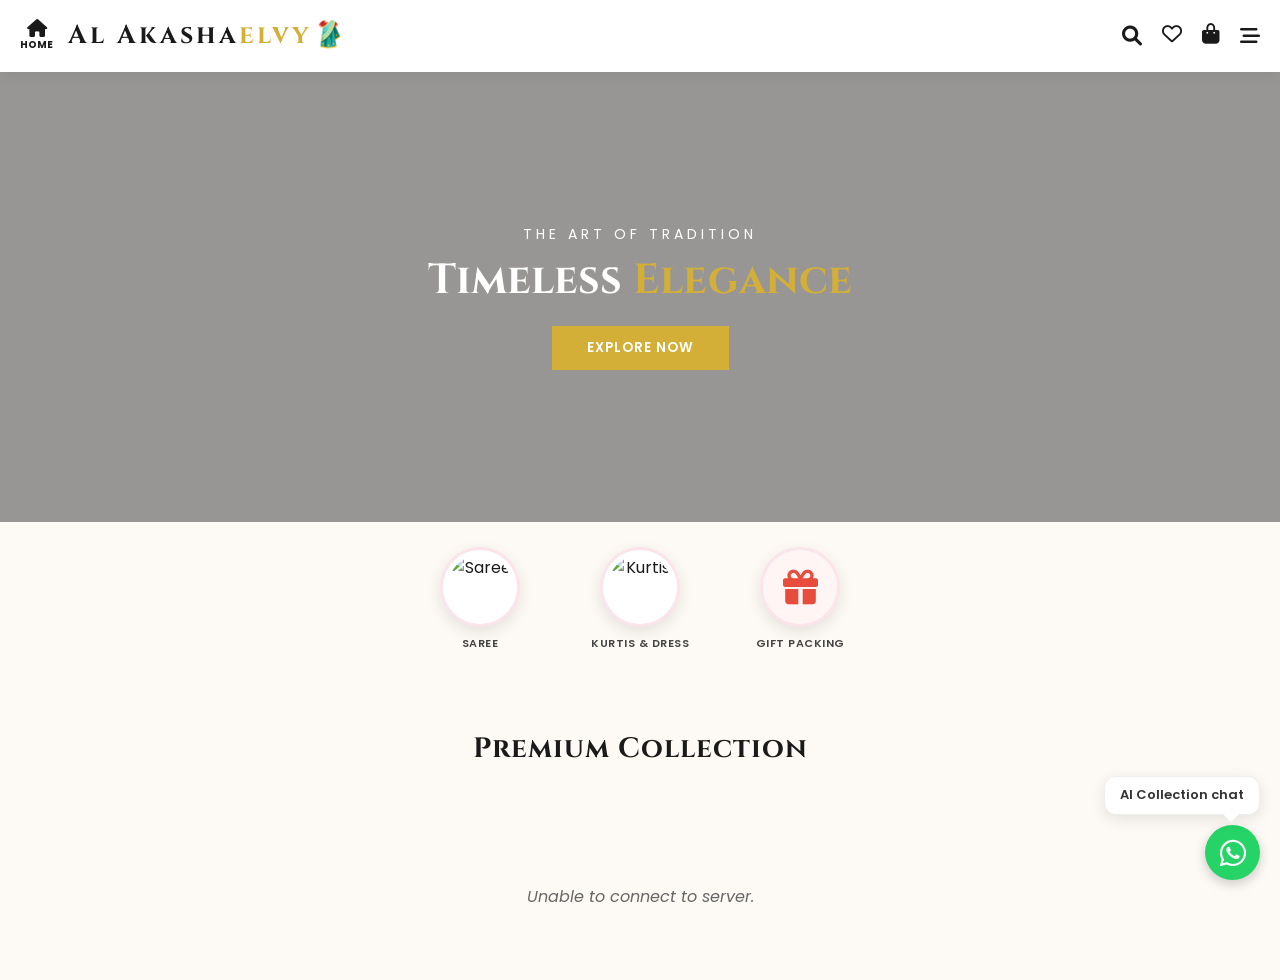
==== index.html @ 36564fbc "Add files via upload" ====
<!DOCTYPE html>
<html lang="hi">
<head>
    <meta charset="UTF-8">
    <meta name="viewport" content="width=device-width, initial-scale=1.0">
    <title>Al akasha elvy lifestyle collection</title>
    
    <link href="https://fonts.googleapis.com/css2?family=Cinzel:wght@400;700&family=Poppins:wght@300;400;600&display=swap" rel="stylesheet">
    <link rel="icon" type="image/png" href="https://img.freepik.com/premium-vector/shopping-logo-vector-icon_636116-200.jpg?semt=ais_hybrid&w=740&q=80"> 
    <link rel="stylesheet" href="style.css">
    <link rel="stylesheet" href="https://cdnjs.cloudflare.com/ajax/libs/font-awesome/6.0.0/css/all.min.css">

    <style>
        /* Modern Circular Categories - Optimized Size */
        .category-container {
            display: flex;
            justify-content: center;
            gap: 20px; 
            padding: 25px 10px;
            overflow-x: auto;
            scrollbar-width: none;
            -ms-overflow-style: none; /* IE and Edge */
        }
        .category-container::-webkit-scrollbar { display: none; } /* Chrome/Safari */

        .cat-card {
            display: flex;
            flex-direction: column;
            align-items: center;
            cursor: pointer;
            min-width: 90px; 
            transition: transform 0.3s cubic-bezier(0.175, 0.885, 0.32, 1.275);
        }
        .cat-card:active { transform: scale(0.9); }
        
        .cat-img-box {
            width: 80px; 
            height: 80px; 
            border-radius: 50%;
            border: 3px solid #fce4ec;
            padding: 5px;
            margin-bottom: 8px;
            background: #fff;
            display: flex;
            align-items: center;
            justify-content: center;
            box-shadow: 0 5px 15px rgba(0,0,0,0.1);
            transition: all 0.3s ease;
            overflow: hidden;
        }
        .cat-img-box img {
            width: 100%;
            height: 100%;
            border-radius: 50%;
            object-fit: cover;
        }
        /* Style for Gift Icon specifically */
        .cat-img-box i.gift-cat-icon {
            font-size: 35px;
            color: #e74c3c;
        }

        .cat-card p {
            font-size: 11px; 
            font-weight: 600;
            color: #444;
            margin: 0;
            letter-spacing: 0.5px;
            text-transform: uppercase;
            text-align: center;
        }
        .active-cat .cat-img-box { 
            border-color: #d4af37; 
            box-shadow: 0 0 20px rgba(212,175,55,0.5);
            transform: translateY(-5px);
        }
        .active-cat p { color: #d4af37; }

        /* Home Button Style in Header */
        .home-trigger {
            margin-right: 15px;
            display: flex;
            flex-direction: column;
            align-items: center;
            cursor: pointer;
            color: #1a1a1a;
        }
        .home-trigger i { font-size: 18px; }
        .home-trigger span { font-size: 10px; font-weight: 700; text-transform: uppercase; }

        /* Offer Tags & Pricing */
        .p-offer-tag {
            position: absolute;
            top: 10px;
            right: 10px;
            background: #e74c3c;
            color: white;
            font-size: 11px;
            font-weight: 700;
            padding: 4px 10px;
            border-radius: 4px;
            z-index: 2;
        }
        .p-price-row { display: flex; align-items: center; gap: 8px; margin-top: 6px; }
        .p-price { font-size: 17px; font-weight: 700; color: #1a1a1a; }
        .p-old-price { font-size: 13px; color: #999; text-decoration: line-through; }
        .p-discount-txt { color: #e74c3c; font-size: 12px; font-weight: 700; }

        /* --- WHATSAPP FIXED POSITIONING --- */
        .wa-container {
            position: fixed;
            bottom: 20px;
            right: 20px;
            z-index: 9999;
            display: flex;
            flex-direction: column;
            align-items: flex-end;
            pointer-events: none;
        }
        .wa-msg-pop {
            background: white;
            color: #333;
            padding: 8px 15px;
            border-radius: 12px;
            font-size: 13px;
            font-weight: 600;
            box-shadow: 0 4px 15px rgba(0,0,0,0.1);
            margin-bottom: 10px;
            border: 1px solid #eee;
            position: relative;
            animation: bounceIn 1s ease;
            white-space: nowrap;
            pointer-events: auto;
        }
        .wa-msg-pop::after {
            content: '';
            position: absolute;
            bottom: -8px;
            right: 20px;
            border-left: 8px solid transparent;
            border-right: 8px solid transparent;
            border-top: 8px solid white;
        }
        .whatsapp-modern {
            background: #25d366;
            width: 55px;
            height: 55px;
            border-radius: 50%;
            display: flex;
            align-items: center;
            justify-content: center;
            color: white;
            font-size: 30px;
            text-decoration: none;
            box-shadow: 0 4px 12px rgba(0,0,0,0.2);
            pointer-events: auto;
            transition: transform 0.3s ease;
        }
        .whatsapp-modern:hover { transform: scale(1.1); }

        @keyframes bounceIn {
            0% { opacity: 0; transform: translateY(20px); }
            100% { opacity: 1; transform: translateY(0); }
        }

        @media (max-width: 480px) {
            .wa-msg-pop { font-size: 12px; padding: 6px 12px; }
            .whatsapp-modern { width: 50px; height: 50px; font-size: 26px; }
        }
    </style>
</head>
<body>

    <header class="main-header">
        <div class="header-top">
            <div style="display: flex; align-items: center;">
                <div class="home-trigger" onclick="filterProducts('HOME')">
                    <i class="fa-solid fa-house"></i>
                    <span>Home</span>
                </div>
                <h1 class="logo" onclick="filterProducts('HOME')">Al Akasha<span>elvy🥻</span></h1>
            </div>
            
            <div class="header-icons">
                <div class="search-trigger icon-btn" onclick="toggleSearch()">
                    <i class="fa-solid fa-magnifying-glass"></i>
                </div>
                <div class="wishlist-wrapper" onclick="window.location.href='wishlist.html'">
                    <i id="mainWishIcon" class="fa-regular fa-heart icon-btn"></i>
                    <span id="wishBadge" class="wish-badge" style="display:none;">0</span>
                </div>
                <div class="cart-wrapper" onclick="window.location.href='cart.html'">
                    <i class="fa-solid fa-bag-shopping icon-btn"></i>
                    <span id="cartBadgeIndex" class="cart-badge" style="display:none;">0</span>
                </div>
                <i class="fa-solid fa-bars-staggered icon-btn" onclick="toggleDropdown(event)"></i>
                
                <div id="menuDropdown" class="dropdown-menu">
                    <a href="#" onclick="filterProducts('HOME')"><i class="fa-solid fa-shop"></i> Main Collection</a>
                    <a href="wishlist.html"><i class="fa-solid fa-heart"></i> My Favorites</a>
                    <a href="https://wa.me/919511567395"><i class="fa-solid fa-headset"></i> Contact Support</a>
                </div>
            </div>
        </div>

        <div class="search-overlay" id="searchBar">
            <div class="search-bar-inner">
                <input type="text" id="searchInput" placeholder="Saree ya Kurti search karein..." oninput="searchProduct()">
                <i class="fa-solid fa-xmark" onclick="toggleSearch()" style="cursor:pointer;"></i>
            </div>
        </div>
    </header>

    <section class="hero-banner">
        <div class="hero-content">
            <p class="hero-subtext">The Art of Tradition</p>
            <h2 class="hero-title">Timeless <span>Elegance</span></h2>
            <button class="hero-btn" onclick="document.getElementById('category-section').scrollIntoView({behavior:'smooth'})">Explore Now</button>
        </div>
    </section>

    <section class="category-section" id="category-section">
        <div class="category-container">
            <div class="cat-card" id="cat-SAREE" onclick="filterProducts('SAREE')">
                <div class="cat-img-box">
                    <img src="https://i.pinimg.com/736x/91/25/b4/9125b4293e92ec942e0d8cb4b5d7b806.jpg" alt="Saree">
                </div>
                <p>Saree</p>
            </div>
            <div class="cat-card" id="cat-KURTIS" onclick="filterProducts('KURTIS')">
                <div class="cat-img-box">
                    <img src="https://encrypted-tbn0.gstatic.com/images?q=tbn:ANd9GcRmG2YSFD_Mc6bBBNV9TVMihhLI2FOKAhMEqw&s" alt="Kurtis">
                </div>
                <p>Kurtis & Dress</p>
            </div>
            <div class="cat-card" id="cat-GIFT" onclick="filterProducts('GIFT')">
                <div class="cat-img-box" style="background: #fff5f5;">
                    <i class="fa-solid fa-gift gift-cat-icon"></i>
                </div>
                <p>Gift Packing</p>
            </div>
        </div>
    </section>

    <section class="feed-section">
        <div class="section-heading">
            <h3 id="feedTitle">Premium Collection</h3>
        </div>
        <main id="productDisplay" class="product-grid">
            <div class="loader-box">
                <i class="fa-solid fa-ellipsis fa-fade" style="font-size:30px; color:#d4af37;"></i>
                <p style="margin-top:10px; font-size:12px; letter-spacing:1px;">Designing for you...</p>
            </div>
        </main>
    </section>

    <div class="wa-container">
        <div class="wa-msg-pop">Al Collection chat</div>
        <a href="https://wa.me/919511567395?text=I'm interested in your premium collection." 
           class="whatsapp-modern" target="_blank">
            <i class="fa-brands fa-whatsapp"></i>
        </a>
    </div>

    <script>
        const SCRIPT_URL = "https://script.google.com/macros/s/AKfycbzdL8t-sKlAs1mEg7D4eHvbS3LNH-g4FQ6fG1UwZ55WyU0wibhfc1EZGoiw8S7jjBhKPg/exec"; 
        let allProducts = [];

        async function loadStoreData() {
            try {
                const response = await fetch(SCRIPT_URL + "?t=" + new Date().getTime());
                const result = await response.json();
                if (result.products) {
                    allProducts = result.products.reverse();
                    localStorage.setItem('myProducts', JSON.stringify(allProducts)); 
                    filterProducts('HOME');
                }
            } catch (e) {
                document.getElementById('productDisplay').innerHTML = '<p class="empty-msg">Unable to connect to server.</p>';
            }
            updateBadges();
        }

        function render(data) {
            const grid = document.getElementById('productDisplay');
            if(!data || data.length === 0) {
                grid.innerHTML = '<p class="empty-msg">Items arriving soon...</p>';
                return;
            }
            
            const offers = [30, 40, 50];

            grid.innerHTML = data.map(p => {
                const price = parseFloat(p.price) || 0;
                const randomOffer = offers[Math.floor(Math.random() * offers.length)];
                const oldPrice = Math.round(price / (1 - randomOffer/100));
                const rating = (Math.random() * (4.9 - 4.2) + 4.2).toFixed(1);

                return `
                    <div class="p-card" onclick="openProduct(${p.id})">
                        <div class="p-img-wrapper">
                            <span class="p-offer-tag">${randomOffer}% OFF</span>
                            <img src="${p.mainImg}" alt="${p.name}" loading="lazy">
                        </div>
                        <div class="p-details">
                            <p class="p-name">${p.name}</p>
                            <div class="p-rating">
                                <i class="fa-solid fa-star"></i>
                                <i class="fa-solid fa-star"></i>
                                <i class="fa-solid fa-star"></i>
                                <i class="fa-solid fa-star"></i>
                                <i class="fa-solid fa-star-half-stroke"></i>
                                <span class="rating-count">(${rating})</span>
                            </div>
                            <div class="p-price-row">
                                <span class="p-price">₹${price}</span>
                                <span class="p-old-price">₹${oldPrice}</span>
                                <span class="p-discount-txt">${randomOffer}% OFF</span>
                            </div>
                            <p class="p-shipping">Free Shipping</p>
                        </div>
                    </div>`;
            }).join('');
        }

        function filterProducts(category) {
            document.querySelectorAll('.cat-card').forEach(c => c.classList.remove('active-cat'));
            const element = document.getElementById('cat-' + category);
            if(element) element.classList.add('active-cat');
            
            let filtered;
            let displayTitle;

            if (category === 'HOME') {
                filtered = allProducts.filter(p => {
                    const pCat = p.category ? p.category.toUpperCase() : "";
                    return pCat === 'SAREE' || pCat === 'KURTIS' || pCat.includes('DRESS') || pCat === 'GIFT';
                });
                displayTitle = "Premium Collection";
            } else {
                filtered = allProducts.filter(p => {
                    const pCat = p.category ? p.category.toUpperCase() : "";
                    if (category === 'KURTIS') {
                        return pCat === 'KURTIS' || pCat.includes('DRESS');
                    }
                    return pCat === category;
                });
                
                if(category === 'SAREE') displayTitle = 'Premium Sarees';
                else if(category === 'KURTIS') displayTitle = 'Kurtis & Dresses';
                else if(category === 'GIFT') displayTitle = 'Exclusive Gift Packing';
            }
            
            document.getElementById('feedTitle').innerText = displayTitle;
            render(filtered);
        }

        function toggleSearch() {
            document.getElementById('searchBar').classList.toggle('active');
            if(document.getElementById('searchBar').classList.contains('active')) {
                document.getElementById('searchInput').focus();
            }
        }

        function searchProduct() {
            const val = document.getElementById('searchInput').value.toLowerCase();
            const searchRes = allProducts.filter(p => 
                (p.name && p.name.toLowerCase().includes(val)) || 
                (p.category && p.category.toLowerCase().includes(val))
            );
            render(searchRes);
        }

        function toggleDropdown(e) {
            e.stopPropagation();
            document.getElementById('menuDropdown').classList.toggle('show');
        }

        function updateBadges() {
            const cart = JSON.parse(localStorage.getItem('myCart')) || [];
            const wish = JSON.parse(localStorage.getItem('myWishlist')) || [];
            const cb = document.getElementById('cartBadgeIndex');
            const wb = document.getElementById('wishBadge');
            if(cb && cart.length > 0) { cb.innerText = cart.length; cb.style.display = 'flex'; }
            if(wb && wish.length > 0) { wb.innerText = wish.length; wb.style.display = 'flex'; }
        }

        function openProduct(id) { window.location.href = `details.html?id=${id}`; }
        window.onclick = () => { document.getElementById('menuDropdown').classList.remove('show'); };
        window.onload = loadStoreData;
    </script>
</body>
</html>
---- style.css ----
/* --- Global Luxury Setup --- */
:root {
    --gold: #d4af37;        /* Premium Gold */
    --gold-dark: #b8860b;
    --black: #1a1a1a;       /* Deep Royal Black */
    --white: #ffffff;
    --soft-white: #fdfaf6;  /* Luxury Background */
    --gray-light: #f4f4f4;
    --text-muted: #666;
    --transition: all 0.3s ease;
}

* {
    box-sizing: border-box;
    margin: 0;
    padding: 0;
    -webkit-tap-highlight-color: transparent;
}

body {
    font-family: 'Poppins', sans-serif;
    background-color: var(--soft-white);
    color: var(--black);
    overflow-x: hidden;
    line-height: 1.6;
}

/* --- Typography --- */
h1, h2, h3, .logo {
    font-family: 'Cinzel', serif;
}

/* --- Header Styling --- */
.main-header {
    background: var(--white);
    padding: 15px 20px;
    position: sticky;
    top: 0;
    z-index: 1000;
    box-shadow: 0 4px 15px rgba(0,0,0,0.05);
}

.header-top {
    display: flex;
    justify-content: space-between;
    align-items: center;
}

.logo {
    font-size: 26px;
    font-weight: 700;
    letter-spacing: 3px;
    color: var(--black);
    cursor: pointer;
}

.logo span {
    color: var(--gold);
}

.header-icons {
    display: flex;
    gap: 20px;
    align-items: center;
}

.icon-btn {
    font-size: 20px;
    color: var(--black);
    cursor: pointer;
    transition: var(--transition);
    position: relative;
}

.icon-btn:hover {
    color: var(--gold);
}

/* --- Search Overlay --- */
.search-overlay {
    position: fixed;
    top: -120px; /* Hidden by default */
    left: 0;
    width: 100%;
    background: var(--white);
    padding: 20px;
    box-shadow: 0 5px 15px rgba(0,0,0,0.1);
    transition: 0.4s ease-in-out;
    z-index: 999;
}

.search-overlay.active {
    top: 0;
}

.search-bar-inner {
    max-width: 600px;
    margin: 0 auto;
    display: flex;
    align-items: center;
    gap: 15px;
}

.search-bar-inner input {
    width: 100%;
    padding: 12px 15px;
    border: 1px solid var(--gold);
    border-radius: 5px;
    outline: none;
    font-family: 'Poppins', sans-serif;
}

.search-bar-inner i {
    cursor: pointer;
    color: var(--black);
    font-size: 20px;
}

/* --- Hero Banner --- */
.hero-banner {
    height: 450px;
    background: linear-gradient(rgba(0,0,0,0.4), rgba(0,0,0,0.4)), 
                url('https://images.unsplash.com/photo-1583391733956-3750e0ff4e8b?q=80&w=1920&auto=format&fit=crop') center/cover;
    display: flex;
    align-items: center;
    justify-content: center;
    text-align: center;
    color: var(--white);
    padding: 0 20px;
}

.hero-subtext {
    font-size: 14px;
    letter-spacing: 4px;
    text-transform: uppercase;
    margin-bottom: 10px;
}

.hero-title {
    font-size: 42px;
    margin-bottom: 20px;
    line-height: 1.2;
}

.hero-title span {
    color: var(--gold);
}

.hero-btn {
    background: var(--gold);
    color: var(--white);
    border: none;
    padding: 12px 35px;
    font-family: 'Poppins', sans-serif;
    font-weight: 600;
    text-transform: uppercase;
    letter-spacing: 1px;
    cursor: pointer;
    transition: var(--transition);
}

.hero-btn:hover {
    background: var(--black);
    transform: translateY(-2px);
}

/* --- Category Section --- */
.section-heading {
    text-align: center;
    padding: 50px 20px 30px;
}

.section-heading h3 {
    font-size: 28px;
    margin-bottom: 12px;
    letter-spacing: 1px;
}

.gold-line {
    width: 60px;
    height: 3px;
    background: var(--gold);
    margin: 0 auto;
}

.category-container {
    display: flex;
    justify-content: center;
    flex-wrap: wrap;
    gap: 30px;
    padding: 20px;
}

.cat-card {
    text-align: center;
    cursor: pointer;
    width: 140px;
    transition: var(--transition);
}

.cat-img-box {
    width: 100%;
    aspect-ratio: 1/1;
    border-radius: 50%;
    overflow: hidden;
    border: 2px solid transparent;
    transition: var(--transition);
    margin-bottom: 12px;
    box-shadow: 0 5px 15px rgba(0,0,0,0.1);
}

.cat-card img {
    width: 100%;
    height: 100%;
    object-fit: cover;
}

.cat-card p {
    font-weight: 600;
    font-size: 14px;
    text-transform: uppercase;
    letter-spacing: 0.5px;
}

.cat-card:hover .cat-img-box, 
.active-cat .cat-img-box {
    border-color: var(--gold);
    transform: scale(1.08);
}

/* --- Product Grid --- */
.product-grid {
    display: grid;
    grid-template-columns: repeat(2, 1fr);
    gap: 20px;
    padding: 20px;
    max-width: 1200px;
    margin: 0 auto;
}

.p-card {
    background: var(--white);
    border-radius: 12px;
    overflow: hidden;
    box-shadow: 0 4px 15px rgba(0,0,0,0.05);
    transition: var(--transition);
    cursor: pointer;
}

.p-card:hover {
    transform: translateY(-5px);
    box-shadow: 0 10px 25px rgba(0,0,0,0.1);
}

.p-img-wrapper {
    height: 280px;
    position: relative;
    overflow: hidden;
}

.p-img-wrapper img {
    width: 100%;
    height: 100%;
    object-fit: cover;
    transition: transform 0.5s ease;
}

.p-card:hover .p-img-wrapper img {
    transform: scale(1.1);
}

.p-tag {
    position: absolute;
    bottom: 12px;
    left: 12px;
    background: var(--gold);
    color: white;
    font-size: 10px;
    padding: 4px 10px;
    border-radius: 4px;
    font-weight: 700;
    letter-spacing: 0.5px;
}

.p-details {
    padding: 15px;
}

.p-name {
    margin: 0;
    font-size: 15px;
    font-weight: 600;
    white-space: nowrap;
    overflow: hidden;
    text-overflow: ellipsis;
    color: var(--black);
}

.p-price-row {
    display: flex;
    align-items: center;
    gap: 10px;
    margin: 8px 0;
}

.p-price {
    font-weight: 700;
    font-size: 18px;
    color: var(--black);
}

.p-old-price {
    text-decoration: line-through;
    color: var(--text-muted);
    font-size: 13px;
}

.p-shipping {
    color: #27ae60;
    font-size: 12px;
    font-weight: 600;
    margin: 0;
}

/* --- Badges & Dropdown --- */
.wishlist-wrapper, .cart-wrapper { position: relative; }

.wish-badge, .cart-badge {
    position: absolute;
    top: -8px;
    right: -10px;
    background: var(--gold);
    color: var(--black);
    font-size: 10px;
    width: 18px;
    height: 18px;
    border-radius: 50%;
    display: flex;
    align-items: center;
    justify-content: center;
    font-weight: 800;
    border: 1px solid var(--white);
}

.dropdown-menu {
    display: none;
    position: absolute;
    top: 55px;
    right: 0;
    background: var(--white);
    box-shadow: 0 10px 30px rgba(0,0,0,0.15);
    border-radius: 8px;
    min-width: 200px;
    overflow: hidden;
    border: 1px solid var(--gray-light);
}

.dropdown-menu.show { display: block; animation: fadeIn 0.3s ease; }

@keyframes fadeIn {
    from { opacity: 0; transform: translateY(10px); }
    to { opacity: 1; transform: translateY(0); }
}

.dropdown-menu a {
    display: block;
    padding: 15px 20px;
    text-decoration: none;
    color: var(--black);
    font-size: 14px;
    border-bottom: 1px solid var(--gray-light);
    transition: var(--transition);
}

.dropdown-menu a i { margin-right: 10px; color: var(--gold); }

.dropdown-menu a:hover {
    background: var(--soft-white);
    padding-left: 25px;
}

/* --- WhatsApp - FIXED (SCREEN KE ANDAR RAHEGA) --- */
.wa-container {
    position: fixed;
    bottom: 20px; /* मोबाइल पर थोड़ा ऊपर */
    right: 15px;  /* स्क्रीन के किनारे से सुरक्षित दूरी */
    z-index: 2000;
    display: flex;
    flex-direction: column;
    align-items: flex-end;
    max-width: 80%; /* स्क्रीन से बाहर न जाए इसलिए लिमिट */
}

.wa-msg-pop {
    background: var(--white);
    padding: 6px 14px;
    border-radius: 15px 15px 2px 15px; /* प्रीमियम चैट लुक */
    font-size: 12px;
    font-weight: 600;
    box-shadow: 0 4px 12px rgba(0,0,0,0.15);
    margin-bottom: 8px;
    border: 1.5px solid var(--gold);
    white-space: normal; /* टेक्स्ट लंबा हो तो नीचे चला जाए, बाहर न जाए */
    text-align: right;
    animation: bounce 2s infinite;
    color: var(--black);
}

@keyframes bounce {
    0%, 20%, 50%, 80%, 100% {transform: translateY(0);}
    40% {transform: translateY(-6px);}
    60% {transform: translateY(-3px);}
}

.whatsapp-modern {
    background: #25d366;
    color: white;
    width: 55px;  /* थोड़ा छोटा ताकि स्क्रीन न घेरे */
    height: 55px;
    border-radius: 50%;
    display: flex;
    align-items: center;
    justify-content: center;
    font-size: 30px;
    text-decoration: none;
    box-shadow: 0 8px 20px rgba(37,211,102,0.35);
    transition: var(--transition);
}

.whatsapp-modern:hover {
    transform: scale(1.1);
}

/* --- Loader & Empty State --- */
.loader-box {
    grid-column: 1/-1;
    text-align: center;
    padding: 80px 0;
    color: var(--gold);
}

.empty-msg {
    grid-column: 1/-1;
    text-align: center;
    padding: 50px;
    font-style: italic;
    color: var(--text-muted);
}

/* --- Responsive Media Queries --- */
@media (max-width: 768px) {
    .hero-banner { height: 350px; }
    .hero-title { font-size: 32px; }
    .product-grid { gap: 12px; padding: 12px; }
    .p-img-wrapper { height: 230px; }
}

@media (max-width: 480px) {
    .logo { font-size: 22px; letter-spacing: 2px; }
    .hero-title { font-size: 28px; }
    .p-img-wrapper { height: 200px; }
    .category-container { gap: 15px; }
    .cat-card { width: 100px; }
    .cat-card p { font-size: 11px; }
    
    /* मोबाइल पर WhatsApp को और सुरक्षित बनाना */
    .wa-container { bottom: 15px; right: 10px; }
    .wa-msg-pop { font-size: 11px; padding: 5px 10px; max-width: 180px; }
    .whatsapp-modern { width: 50px; height: 50px; font-size: 26px; }
}
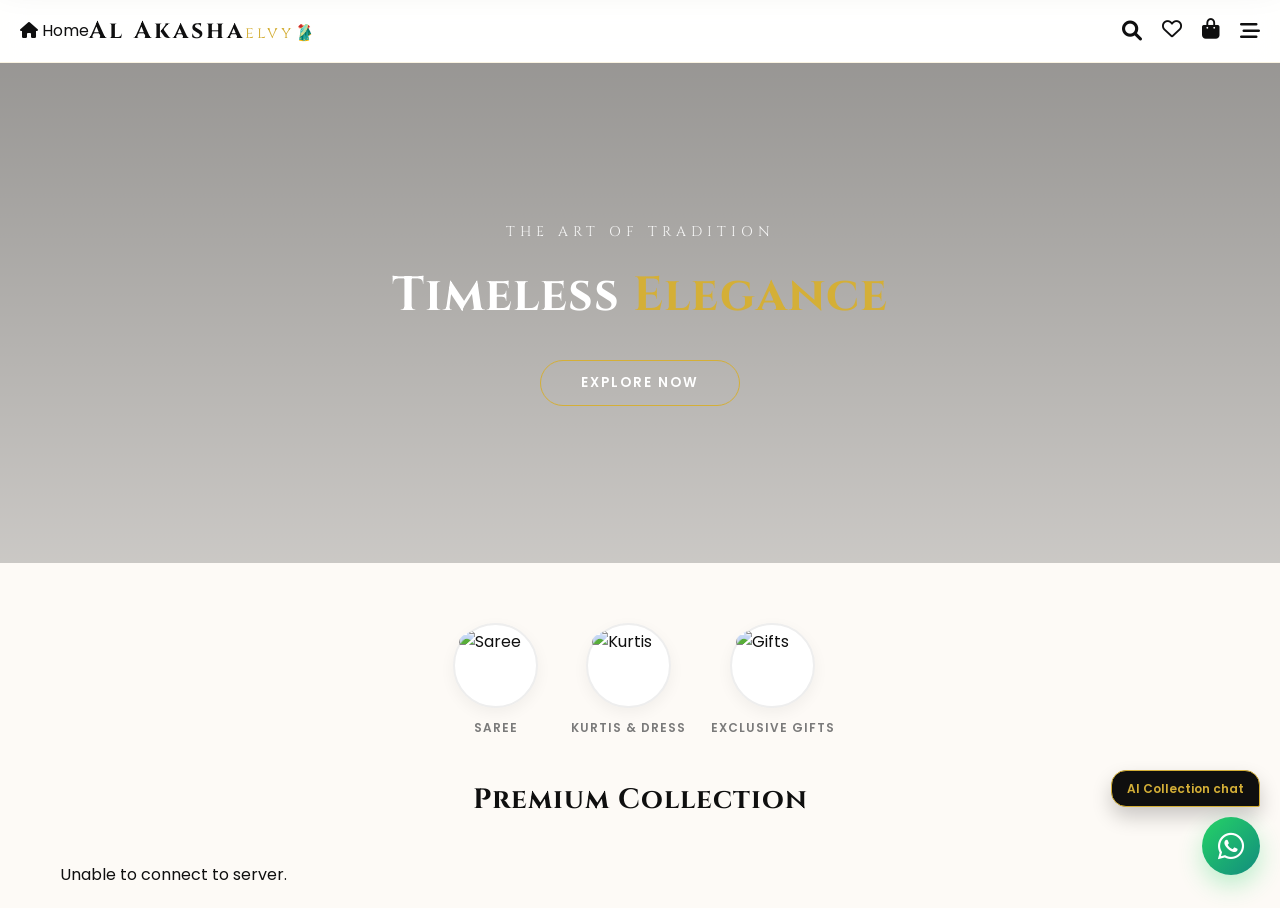
==== commit 05be062b: "Add files via upload" ====
--- a/index.html
+++ b/index.html
@@ -7,167 +7,9 @@
     
     <link href="https://fonts.googleapis.com/css2?family=Cinzel:wght@400;700&family=Poppins:wght@300;400;600&display=swap" rel="stylesheet">
     <link rel="icon" type="image/png" href="https://img.freepik.com/premium-vector/shopping-logo-vector-icon_636116-200.jpg?semt=ais_hybrid&w=740&q=80"> 
+    
     <link rel="stylesheet" href="style.css">
     <link rel="stylesheet" href="https://cdnjs.cloudflare.com/ajax/libs/font-awesome/6.0.0/css/all.min.css">
-
-    <style>
-        /* Modern Circular Categories - Optimized Size */
-        .category-container {
-            display: flex;
-            justify-content: center;
-            gap: 20px; 
-            padding: 25px 10px;
-            overflow-x: auto;
-            scrollbar-width: none;
-            -ms-overflow-style: none; /* IE and Edge */
-        }
-        .category-container::-webkit-scrollbar { display: none; } /* Chrome/Safari */
-
-        .cat-card {
-            display: flex;
-            flex-direction: column;
-            align-items: center;
-            cursor: pointer;
-            min-width: 90px; 
-            transition: transform 0.3s cubic-bezier(0.175, 0.885, 0.32, 1.275);
-        }
-        .cat-card:active { transform: scale(0.9); }
-        
-        .cat-img-box {
-            width: 80px; 
-            height: 80px; 
-            border-radius: 50%;
-            border: 3px solid #fce4ec;
-            padding: 5px;
-            margin-bottom: 8px;
-            background: #fff;
-            display: flex;
-            align-items: center;
-            justify-content: center;
-            box-shadow: 0 5px 15px rgba(0,0,0,0.1);
-            transition: all 0.3s ease;
-            overflow: hidden;
-        }
-        .cat-img-box img {
-            width: 100%;
-            height: 100%;
-            border-radius: 50%;
-            object-fit: cover;
-        }
-        /* Style for Gift Icon specifically */
-        .cat-img-box i.gift-cat-icon {
-            font-size: 35px;
-            color: #e74c3c;
-        }
-
-        .cat-card p {
-            font-size: 11px; 
-            font-weight: 600;
-            color: #444;
-            margin: 0;
-            letter-spacing: 0.5px;
-            text-transform: uppercase;
-            text-align: center;
-        }
-        .active-cat .cat-img-box { 
-            border-color: #d4af37; 
-            box-shadow: 0 0 20px rgba(212,175,55,0.5);
-            transform: translateY(-5px);
-        }
-        .active-cat p { color: #d4af37; }
-
-        /* Home Button Style in Header */
-        .home-trigger {
-            margin-right: 15px;
-            display: flex;
-            flex-direction: column;
-            align-items: center;
-            cursor: pointer;
-            color: #1a1a1a;
-        }
-        .home-trigger i { font-size: 18px; }
-        .home-trigger span { font-size: 10px; font-weight: 700; text-transform: uppercase; }
-
-        /* Offer Tags & Pricing */
-        .p-offer-tag {
-            position: absolute;
-            top: 10px;
-            right: 10px;
-            background: #e74c3c;
-            color: white;
-            font-size: 11px;
-            font-weight: 700;
-            padding: 4px 10px;
-            border-radius: 4px;
-            z-index: 2;
-        }
-        .p-price-row { display: flex; align-items: center; gap: 8px; margin-top: 6px; }
-        .p-price { font-size: 17px; font-weight: 700; color: #1a1a1a; }
-        .p-old-price { font-size: 13px; color: #999; text-decoration: line-through; }
-        .p-discount-txt { color: #e74c3c; font-size: 12px; font-weight: 700; }
-
-        /* --- WHATSAPP FIXED POSITIONING --- */
-        .wa-container {
-            position: fixed;
-            bottom: 20px;
-            right: 20px;
-            z-index: 9999;
-            display: flex;
-            flex-direction: column;
-            align-items: flex-end;
-            pointer-events: none;
-        }
-        .wa-msg-pop {
-            background: white;
-            color: #333;
-            padding: 8px 15px;
-            border-radius: 12px;
-            font-size: 13px;
-            font-weight: 600;
-            box-shadow: 0 4px 15px rgba(0,0,0,0.1);
-            margin-bottom: 10px;
-            border: 1px solid #eee;
-            position: relative;
-            animation: bounceIn 1s ease;
-            white-space: nowrap;
-            pointer-events: auto;
-        }
-        .wa-msg-pop::after {
-            content: '';
-            position: absolute;
-            bottom: -8px;
-            right: 20px;
-            border-left: 8px solid transparent;
-            border-right: 8px solid transparent;
-            border-top: 8px solid white;
-        }
-        .whatsapp-modern {
-            background: #25d366;
-            width: 55px;
-            height: 55px;
-            border-radius: 50%;
-            display: flex;
-            align-items: center;
-            justify-content: center;
-            color: white;
-            font-size: 30px;
-            text-decoration: none;
-            box-shadow: 0 4px 12px rgba(0,0,0,0.2);
-            pointer-events: auto;
-            transition: transform 0.3s ease;
-        }
-        .whatsapp-modern:hover { transform: scale(1.1); }
-
-        @keyframes bounceIn {
-            0% { opacity: 0; transform: translateY(20px); }
-            100% { opacity: 1; transform: translateY(0); }
-        }
-
-        @media (max-width: 480px) {
-            .wa-msg-pop { font-size: 12px; padding: 6px 12px; }
-            .whatsapp-modern { width: 50px; height: 50px; font-size: 26px; }
-        }
-    </style>
 </head>
 <body>
 
@@ -205,7 +47,7 @@
 
         <div class="search-overlay" id="searchBar">
             <div class="search-bar-inner">
-                <input type="text" id="searchInput" placeholder="Saree ya Kurti search karein..." oninput="searchProduct()">
+                <input type="text" id="searchInput" placeholder="Search product..." oninput="searchProduct()">
                 <i class="fa-solid fa-xmark" onclick="toggleSearch()" style="cursor:pointer;"></i>
             </div>
         </div>
@@ -234,10 +76,10 @@
                 <p>Kurtis & Dress</p>
             </div>
             <div class="cat-card" id="cat-GIFT" onclick="filterProducts('GIFT')">
-                <div class="cat-img-box" style="background: #fff5f5;">
-                    <i class="fa-solid fa-gift gift-cat-icon"></i>
-                </div>
-                <p>Gift Packing</p>
+                <div class="cat-img-box">
+                    <img src="https://www.happygifts.in/storage/bundles/WDBAVaQf19geEwAdktWBjVC4Y3Xb718Q1vjFBfAy.webp" alt="Gifts">
+                </div>
+                <p>Exclusive Gifts</p>
             </div>
         </div>
     </section>
@@ -284,7 +126,7 @@
         function render(data) {
             const grid = document.getElementById('productDisplay');
             if(!data || data.length === 0) {
-                grid.innerHTML = '<p class="empty-msg">Items arriving soon...</p>';
+                grid.innerHTML = '<p class="empty-msg">New designs arriving soon...</p>';
                 return;
             }
             
@@ -332,10 +174,7 @@
             let displayTitle;
 
             if (category === 'HOME') {
-                filtered = allProducts.filter(p => {
-                    const pCat = p.category ? p.category.toUpperCase() : "";
-                    return pCat === 'SAREE' || pCat === 'KURTIS' || pCat.includes('DRESS') || pCat === 'GIFT';
-                });
+                filtered = allProducts;
                 displayTitle = "Premium Collection";
             } else {
                 filtered = allProducts.filter(p => {
@@ -343,12 +182,15 @@
                     if (category === 'KURTIS') {
                         return pCat === 'KURTIS' || pCat.includes('DRESS');
                     }
+                    if (category === 'GIFT') {
+                        return pCat === 'GIFT' || pCat.includes('GIFT');
+                    }
                     return pCat === category;
                 });
-                
+
                 if(category === 'SAREE') displayTitle = 'Premium Sarees';
                 else if(category === 'KURTIS') displayTitle = 'Kurtis & Dresses';
-                else if(category === 'GIFT') displayTitle = 'Exclusive Gift Packing';
+                else if(category === 'GIFT') displayTitle = 'Exclusive Gifts';
             }
             
             document.getElementById('feedTitle').innerText = displayTitle;
--- a/style.css
+++ b/style.css
@@ -1,13 +1,20 @@
-/* --- Global Luxury Setup --- */
+/* Project: Al Akasha Elvy Lifestyle - Premium Theme
+   Palette: Midnight Black, Rose Gold, & Pearl White
+*/
+
+@import url('https://fonts.googleapis.com/css2?family=Cinzel:wght@400;700&family=Poppins:wght@300;400;500;600;700&display=swap');
+
 :root {
-    --gold: #d4af37;        /* Premium Gold */
-    --gold-dark: #b8860b;
-    --black: #1a1a1a;       /* Deep Royal Black */
-    --white: #ffffff;
-    --soft-white: #fdfaf6;  /* Luxury Background */
-    --gray-light: #f4f4f4;
-    --text-muted: #666;
-    --transition: all 0.3s ease;
+    --gold: #d4af37;           /* Classic Gold */
+    --rose-gold: #e5b4a2;      /* Soft Rose Gold */
+    --royal-dark: #0f0f0f;     /* Deep Matte Black */
+    --velvet-black: #1a1a1a;   /* Light Black */
+    --pearl-white: #fdfaf6;    /* Luxury Background */
+    --pure-white: #ffffff;
+    --glass: rgba(255, 255, 255, 0.9);
+    --text-muted: #7a7a7a;
+    --luxury-shadow: 0 15px 35px rgba(0,0,0,0.08);
+    --transition: all 0.4s cubic-bezier(0.165, 0.84, 0.44, 1);
 }
 
 * {
@@ -19,43 +26,51 @@
 
 body {
     font-family: 'Poppins', sans-serif;
-    background-color: var(--soft-white);
-    color: var(--black);
+    background-color: var(--pearl-white);
+    color: var(--royal-dark);
     overflow-x: hidden;
     line-height: 1.6;
 }
 
 /* --- Typography --- */
-h1, h2, h3, .logo {
+h1, h2, h3, .logo, .hero-title, .p-name-detail {
     font-family: 'Cinzel', serif;
-}
-
-/* --- Header Styling --- */
+    letter-spacing: 1px;
+}
+
+/* --- Premium Header (Glassmorphism) --- */
 .main-header {
-    background: var(--white);
-    padding: 15px 20px;
+    background: var(--glass);
+    backdrop-filter: blur(15px);
+    -webkit-backdrop-filter: blur(15px);
     position: sticky;
     top: 0;
     z-index: 1000;
-    box-shadow: 0 4px 15px rgba(0,0,0,0.05);
+    border-bottom: 1px solid rgba(212, 175, 55, 0.15);
+    padding: 12px 20px;
 }
 
 .header-top {
     display: flex;
     justify-content: space-between;
     align-items: center;
+    max-width: 1400px;
+    margin: 0 auto;
 }
 
 .logo {
-    font-size: 26px;
+    font-size: 24px;
     font-weight: 700;
     letter-spacing: 3px;
-    color: var(--black);
+    color: var(--royal-dark);
     cursor: pointer;
+    text-decoration: none;
 }
 
 .logo span {
     color: var(--gold);
+    font-size: 16px;
+    font-weight: 400;
 }
 
 .header-icons {
@@ -66,7 +81,7 @@
 
 .icon-btn {
     font-size: 20px;
-    color: var(--black);
+    color: var(--royal-dark);
     cursor: pointer;
     transition: var(--transition);
     position: relative;
@@ -74,182 +89,208 @@
 
 .icon-btn:hover {
     color: var(--gold);
+    transform: translateY(-2px);
+}
+
+/* --- Badge Styling --- */
+.wish-badge, .cart-badge {
+    position: absolute;
+    top: -8px;
+    right: -10px;
+    background: var(--royal-dark);
+    color: var(--gold);
+    font-size: 10px;
+    width: 18px;
+    height: 18px;
+    border-radius: 50%;
+    display: flex;
+    align-items: center;
+    justify-content: center;
+    font-weight: 700;
+    border: 1px solid var(--gold);
 }
 
 /* --- Search Overlay --- */
 .search-overlay {
     position: fixed;
-    top: -120px; /* Hidden by default */
+    top: -100px;
     left: 0;
     width: 100%;
-    background: var(--white);
-    padding: 20px;
-    box-shadow: 0 5px 15px rgba(0,0,0,0.1);
-    transition: 0.4s ease-in-out;
-    z-index: 999;
-}
-
-.search-overlay.active {
-    top: 0;
-}
+    background: var(--pure-white);
+    padding: 15px 20px;
+    box-shadow: var(--luxury-shadow);
+    transition: var(--transition);
+    z-index: 1100;
+    display: flex;
+    align-items: center;
+    justify-content: center;
+}
+
+.search-overlay.active { top: 0; }
 
 .search-bar-inner {
-    max-width: 600px;
-    margin: 0 auto;
-    display: flex;
-    align-items: center;
-    gap: 15px;
+    width: 100%;
+    max-width: 800px;
+    display: flex;
+    align-items: center;
+    background: #f5f5f5;
+    padding: 10px 20px;
+    border-radius: 50px;
+    border: 1px solid transparent;
+    transition: var(--transition);
+}
+
+.search-bar-inner:focus-within {
+    border-color: var(--gold);
+    background: #fff;
 }
 
 .search-bar-inner input {
-    width: 100%;
-    padding: 12px 15px;
-    border: 1px solid var(--gold);
-    border-radius: 5px;
+    flex: 1;
+    border: none;
+    background: transparent;
     outline: none;
-    font-family: 'Poppins', sans-serif;
-}
-
-.search-bar-inner i {
-    cursor: pointer;
-    color: var(--black);
-    font-size: 20px;
+    font-family: 'Poppins';
+    padding-left: 10px;
 }
 
 /* --- Hero Banner --- */
 .hero-banner {
-    height: 450px;
-    background: linear-gradient(rgba(0,0,0,0.4), rgba(0,0,0,0.4)), 
+    height: 500px;
+    background: linear-gradient(rgba(0,0,0,0.4), rgba(0,0,0,0.2)), 
                 url('https://images.unsplash.com/photo-1583391733956-3750e0ff4e8b?q=80&w=1920&auto=format&fit=crop') center/cover;
     display: flex;
+    flex-direction: column;
     align-items: center;
     justify-content: center;
     text-align: center;
-    color: var(--white);
-    padding: 0 20px;
+    color: var(--pure-white);
+    margin-bottom: 40px;
+    position: relative;
 }
 
 .hero-subtext {
+    font-family: 'Cinzel';
     font-size: 14px;
-    letter-spacing: 4px;
+    letter-spacing: 5px;
     text-transform: uppercase;
+    margin-bottom: 15px;
+    opacity: 0.9;
+}
+
+.hero-title {
+    font-size: 48px;
+    margin-bottom: 25px;
+    font-weight: 700;
+}
+
+.hero-title span { color: var(--gold); }
+
+.hero-btn {
+    background: transparent;
+    color: white;
+    border: 1.5px solid var(--gold);
+    padding: 12px 40px;
+    font-family: 'Poppins';
+    font-weight: 600;
+    text-transform: uppercase;
+    letter-spacing: 2px;
+    border-radius: 50px;
+    cursor: pointer;
+    transition: var(--transition);
+}
+
+.hero-btn:hover {
+    background: var(--gold);
+    color: var(--royal-dark);
+    box-shadow: 0 10px 20px rgba(212, 175, 55, 0.3);
+}
+
+/* --- Category Circular Section --- */
+.category-container {
+    display: flex;
+    justify-content: center;
+    gap: 25px;
+    padding: 20px;
+    overflow-x: auto;
+    scrollbar-width: none;
+}
+
+.category-container::-webkit-scrollbar { display: none; }
+
+.cat-card {
+    display: flex;
+    flex-direction: column;
+    align-items: center;
+    min-width: 100px;
+    cursor: pointer;
+    transition: var(--transition);
+}
+
+.cat-img-box {
+    width: 85px;
+    height: 85px;
+    border-radius: 50%;
+    padding: 4px;
+    border: 2px solid #eee;
+    background: #fff;
     margin-bottom: 10px;
-}
-
-.hero-title {
-    font-size: 42px;
-    margin-bottom: 20px;
-    line-height: 1.2;
-}
-
-.hero-title span {
-    color: var(--gold);
-}
-
-.hero-btn {
-    background: var(--gold);
-    color: var(--white);
-    border: none;
-    padding: 12px 35px;
-    font-family: 'Poppins', sans-serif;
+    transition: var(--transition);
+    box-shadow: 0 5px 15px rgba(0,0,0,0.05);
+}
+
+.cat-img-box img {
+    width: 100%;
+    height: 100%;
+    border-radius: 50%;
+    object-fit: cover;
+}
+
+.cat-card p {
+    font-size: 12px;
     font-weight: 600;
     text-transform: uppercase;
     letter-spacing: 1px;
-    cursor: pointer;
-    transition: var(--transition);
-}
-
-.hero-btn:hover {
-    background: var(--black);
-    transform: translateY(-2px);
-}
-
-/* --- Category Section --- */
-.section-heading {
-    text-align: center;
-    padding: 50px 20px 30px;
-}
-
-.section-heading h3 {
-    font-size: 28px;
-    margin-bottom: 12px;
-    letter-spacing: 1px;
-}
-
-.gold-line {
-    width: 60px;
-    height: 3px;
-    background: var(--gold);
+    color: var(--text-muted);
+}
+
+.cat-card:hover .cat-img-box, .active-cat .cat-img-box {
+    border-color: var(--gold);
+    transform: translateY(-5px);
+    box-shadow: 0 10px 20px rgba(212, 175, 55, 0.2);
+}
+
+.active-cat p { color: var(--gold); }
+
+/* --- Product Grid & Cards --- */
+.feed-section {
+    padding: 20px;
+    max-width: 1200px;
     margin: 0 auto;
 }
 
-.category-container {
-    display: flex;
-    justify-content: center;
-    flex-wrap: wrap;
-    gap: 30px;
-    padding: 20px;
-}
-
-.cat-card {
-    text-align: center;
-    cursor: pointer;
-    width: 140px;
-    transition: var(--transition);
-}
-
-.cat-img-box {
-    width: 100%;
-    aspect-ratio: 1/1;
-    border-radius: 50%;
-    overflow: hidden;
-    border: 2px solid transparent;
-    transition: var(--transition);
-    margin-bottom: 12px;
-    box-shadow: 0 5px 15px rgba(0,0,0,0.1);
-}
-
-.cat-card img {
-    width: 100%;
-    height: 100%;
-    object-fit: cover;
-}
-
-.cat-card p {
-    font-weight: 600;
-    font-size: 14px;
-    text-transform: uppercase;
-    letter-spacing: 0.5px;
-}
-
-.cat-card:hover .cat-img-box, 
-.active-cat .cat-img-box {
-    border-color: var(--gold);
-    transform: scale(1.08);
-}
-
-/* --- Product Grid --- */
+.section-heading { text-align: center; margin-bottom: 40px; }
+.section-heading h3 { font-size: 28px; margin-bottom: 10px; }
+.gold-line { width: 60px; height: 3px; background: var(--gold); margin: 0 auto; }
+
 .product-grid {
     display: grid;
     grid-template-columns: repeat(2, 1fr);
     gap: 20px;
-    padding: 20px;
-    max-width: 1200px;
-    margin: 0 auto;
 }
 
 .p-card {
-    background: var(--white);
-    border-radius: 12px;
+    background: var(--pure-white);
+    border-radius: 20px;
     overflow: hidden;
-    box-shadow: 0 4px 15px rgba(0,0,0,0.05);
-    transition: var(--transition);
-    cursor: pointer;
+    border: 1px solid rgba(0,0,0,0.03);
+    box-shadow: 0 5px 15px rgba(0,0,0,0.02);
+    transition: var(--transition);
 }
 
 .p-card:hover {
-    transform: translateY(-5px);
-    box-shadow: 0 10px 25px rgba(0,0,0,0.1);
+    transform: translateY(-8px);
+    box-shadow: var(--luxury-shadow);
 }
 
 .p-img-wrapper {
@@ -262,209 +303,151 @@
     width: 100%;
     height: 100%;
     object-fit: cover;
-    transition: transform 0.5s ease;
-}
-
-.p-card:hover .p-img-wrapper img {
-    transform: scale(1.1);
-}
-
-.p-tag {
+    transition: transform 0.8s ease;
+}
+
+.p-card:hover .p-img-wrapper img { transform: scale(1.1); }
+
+.p-offer-tag {
     position: absolute;
-    bottom: 12px;
+    top: 12px;
     left: 12px;
-    background: var(--gold);
-    color: white;
+    background: var(--royal-dark);
+    color: var(--gold);
     font-size: 10px;
-    padding: 4px 10px;
-    border-radius: 4px;
     font-weight: 700;
+    padding: 5px 12px;
+    border-radius: 5px;
+    border: 0.5px solid var(--gold);
+}
+
+.p-details { padding: 18px; }
+
+.p-name {
+    font-size: 14px;
+    font-weight: 500;
+    color: var(--royal-dark);
+    margin-bottom: 8px;
+    display: -webkit-box;
+    -webkit-line-clamp: 1;
+    -webkit-box-orient: vertical;
+    overflow: hidden;
+}
+
+.p-price-row {
+    display: flex;
+    align-items: baseline;
+    gap: 8px;
+}
+
+.p-price { font-size: 18px; font-weight: 700; color: var(--royal-dark); }
+.p-old-price { font-size: 13px; text-decoration: line-through; color: var(--text-muted); }
+
+.p-shipping {
+    font-size: 11px;
+    color: #27ae60;
+    font-weight: 600;
+    margin-top: 8px;
+    text-transform: uppercase;
     letter-spacing: 0.5px;
 }
 
-.p-details {
-    padding: 15px;
-}
-
-.p-name {
-    margin: 0;
-    font-size: 15px;
-    font-weight: 600;
-    white-space: nowrap;
+/* --- Dropdown Menu --- */
+.dropdown-menu {
+    position: absolute;
+    top: 65px;
+    right: 20px;
+    background: var(--pure-white);
+    min-width: 220px;
+    border-radius: 15px;
+    box-shadow: var(--luxury-shadow);
+    display: none;
     overflow: hidden;
-    text-overflow: ellipsis;
-    color: var(--black);
-}
-
-.p-price-row {
-    display: flex;
-    align-items: center;
-    gap: 10px;
-    margin: 8px 0;
-}
-
-.p-price {
-    font-weight: 700;
-    font-size: 18px;
-    color: var(--black);
-}
-
-.p-old-price {
-    text-decoration: line-through;
-    color: var(--text-muted);
-    font-size: 13px;
-}
-
-.p-shipping {
-    color: #27ae60;
+    z-index: 1001;
+    border: 1px solid rgba(0,0,0,0.05);
+}
+
+.dropdown-menu.show { display: block; animation: slideIn 0.3s ease-out; }
+
+.dropdown-menu a {
+    padding: 15px 20px;
+    display: flex;
+    align-items: center;
+    gap: 12px;
+    text-decoration: none;
+    color: var(--royal-dark);
+    font-size: 14px;
+    transition: 0.3s;
+    border-bottom: 1px solid #f9f9f9;
+}
+
+.dropdown-menu a i { color: var(--gold); font-size: 16px; }
+.dropdown-menu a:hover { background: var(--pearl-white); padding-left: 25px; color: var(--gold); }
+
+/* --- WhatsApp (Secure & Premium) --- */
+.wa-container {
+    position: fixed;
+    bottom: 25px;
+    right: 20px;
+    z-index: 2000;
+    display: flex;
+    flex-direction: column;
+    align-items: flex-end;
+}
+
+.wa-msg-pop {
+    background: var(--royal-dark);
+    color: var(--gold);
+    padding: 8px 15px;
+    border-radius: 15px 15px 2px 15px;
     font-size: 12px;
     font-weight: 600;
-    margin: 0;
-}
-
-/* --- Badges & Dropdown --- */
-.wishlist-wrapper, .cart-wrapper { position: relative; }
-
-.wish-badge, .cart-badge {
-    position: absolute;
-    top: -8px;
-    right: -10px;
-    background: var(--gold);
-    color: var(--black);
-    font-size: 10px;
-    width: 18px;
-    height: 18px;
+    margin-bottom: 10px;
+    border: 1px solid var(--gold);
+    box-shadow: 0 10px 20px rgba(0,0,0,0.2);
+    animation: wa-bounce 3s infinite;
+}
+
+@keyframes wa-bounce {
+    0%, 100% { transform: translateY(0); }
+    50% { transform: translateY(-8px); }
+}
+
+.whatsapp-modern {
+    background: linear-gradient(135deg, #25d366, #128c7e);
+    width: 58px;
+    height: 58px;
     border-radius: 50%;
     display: flex;
     align-items: center;
     justify-content: center;
-    font-weight: 800;
-    border: 1px solid var(--white);
-}
-
-.dropdown-menu {
-    display: none;
-    position: absolute;
-    top: 55px;
-    right: 0;
-    background: var(--white);
-    box-shadow: 0 10px 30px rgba(0,0,0,0.15);
-    border-radius: 8px;
-    min-width: 200px;
-    overflow: hidden;
-    border: 1px solid var(--gray-light);
-}
-
-.dropdown-menu.show { display: block; animation: fadeIn 0.3s ease; }
-
-@keyframes fadeIn {
+    color: white;
+    font-size: 30px;
+    text-decoration: none;
+    box-shadow: 0 10px 25px rgba(37,211,102,0.3);
+    transition: var(--transition);
+}
+
+.whatsapp-modern:hover { transform: scale(1.1) rotate(10deg); }
+
+/* --- Mobile Responsive --- */
+@media (max-width: 768px) {
+    .hero-banner { height: 400px; }
+    .hero-title { font-size: 34px; }
+    .product-grid { gap: 15px; }
+    .p-img-wrapper { height: 220px; }
+}
+
+@media (max-width: 480px) {
+    .logo { font-size: 20px; }
+    .hero-title { font-size: 28px; }
+    .p-img-wrapper { height: 190px; }
+    .p-price { font-size: 16px; }
+    .p-details { padding: 12px; }
+    .category-container { gap: 15px; }
+}
+
+@keyframes slideIn {
     from { opacity: 0; transform: translateY(10px); }
     to { opacity: 1; transform: translateY(0); }
-}
-
-.dropdown-menu a {
-    display: block;
-    padding: 15px 20px;
-    text-decoration: none;
-    color: var(--black);
-    font-size: 14px;
-    border-bottom: 1px solid var(--gray-light);
-    transition: var(--transition);
-}
-
-.dropdown-menu a i { margin-right: 10px; color: var(--gold); }
-
-.dropdown-menu a:hover {
-    background: var(--soft-white);
-    padding-left: 25px;
-}
-
-/* --- WhatsApp - FIXED (SCREEN KE ANDAR RAHEGA) --- */
-.wa-container {
-    position: fixed;
-    bottom: 20px; /* मोबाइल पर थोड़ा ऊपर */
-    right: 15px;  /* स्क्रीन के किनारे से सुरक्षित दूरी */
-    z-index: 2000;
-    display: flex;
-    flex-direction: column;
-    align-items: flex-end;
-    max-width: 80%; /* स्क्रीन से बाहर न जाए इसलिए लिमिट */
-}
-
-.wa-msg-pop {
-    background: var(--white);
-    padding: 6px 14px;
-    border-radius: 15px 15px 2px 15px; /* प्रीमियम चैट लुक */
-    font-size: 12px;
-    font-weight: 600;
-    box-shadow: 0 4px 12px rgba(0,0,0,0.15);
-    margin-bottom: 8px;
-    border: 1.5px solid var(--gold);
-    white-space: normal; /* टेक्स्ट लंबा हो तो नीचे चला जाए, बाहर न जाए */
-    text-align: right;
-    animation: bounce 2s infinite;
-    color: var(--black);
-}
-
-@keyframes bounce {
-    0%, 20%, 50%, 80%, 100% {transform: translateY(0);}
-    40% {transform: translateY(-6px);}
-    60% {transform: translateY(-3px);}
-}
-
-.whatsapp-modern {
-    background: #25d366;
-    color: white;
-    width: 55px;  /* थोड़ा छोटा ताकि स्क्रीन न घेरे */
-    height: 55px;
-    border-radius: 50%;
-    display: flex;
-    align-items: center;
-    justify-content: center;
-    font-size: 30px;
-    text-decoration: none;
-    box-shadow: 0 8px 20px rgba(37,211,102,0.35);
-    transition: var(--transition);
-}
-
-.whatsapp-modern:hover {
-    transform: scale(1.1);
-}
-
-/* --- Loader & Empty State --- */
-.loader-box {
-    grid-column: 1/-1;
-    text-align: center;
-    padding: 80px 0;
-    color: var(--gold);
-}
-
-.empty-msg {
-    grid-column: 1/-1;
-    text-align: center;
-    padding: 50px;
-    font-style: italic;
-    color: var(--text-muted);
-}
-
-/* --- Responsive Media Queries --- */
-@media (max-width: 768px) {
-    .hero-banner { height: 350px; }
-    .hero-title { font-size: 32px; }
-    .product-grid { gap: 12px; padding: 12px; }
-    .p-img-wrapper { height: 230px; }
-}
-
-@media (max-width: 480px) {
-    .logo { font-size: 22px; letter-spacing: 2px; }
-    .hero-title { font-size: 28px; }
-    .p-img-wrapper { height: 200px; }
-    .category-container { gap: 15px; }
-    .cat-card { width: 100px; }
-    .cat-card p { font-size: 11px; }
-    
-    /* मोबाइल पर WhatsApp को और सुरक्षित बनाना */
-    .wa-container { bottom: 15px; right: 10px; }
-    .wa-msg-pop { font-size: 11px; padding: 5px 10px; max-width: 180px; }
-    .whatsapp-modern { width: 50px; height: 50px; font-size: 26px; }
 }
